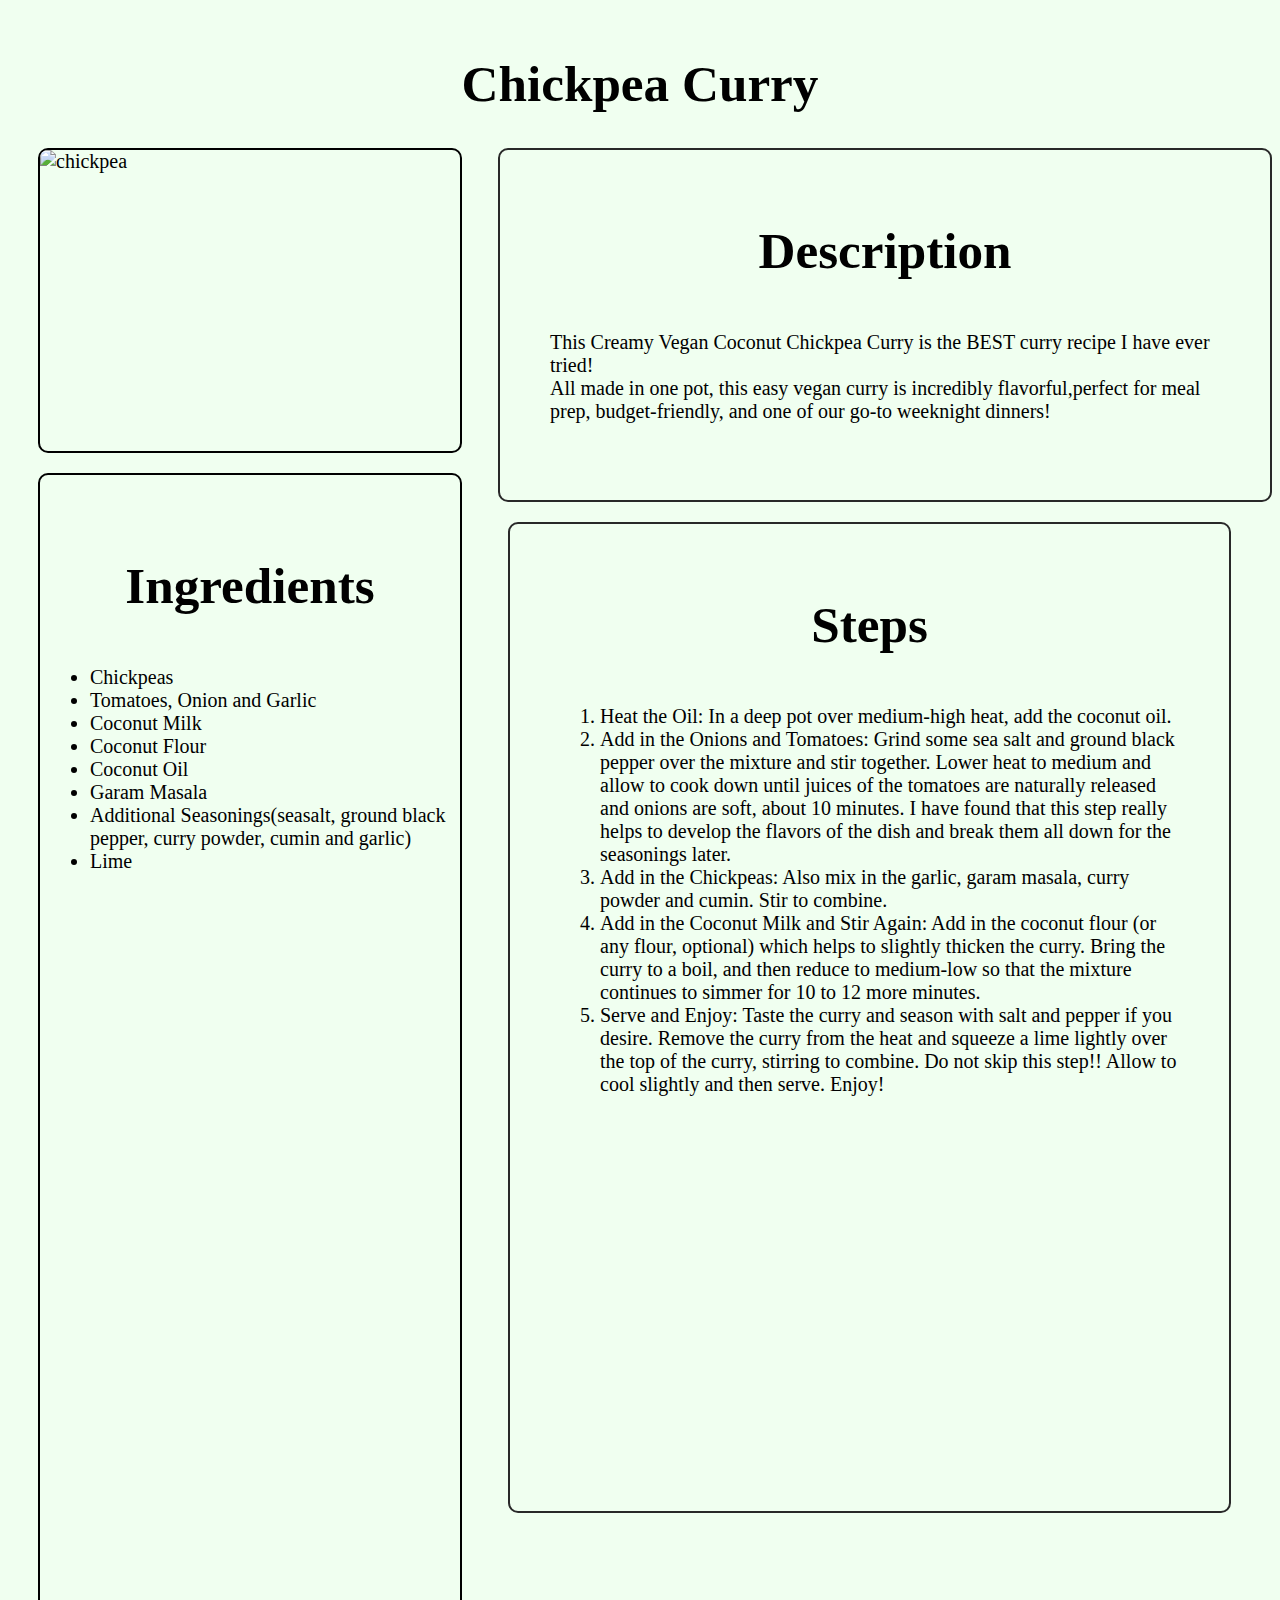
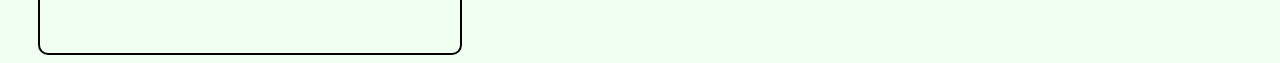
==== recipes/chickpea.html @ 62436420 "Uploading all files" ====
<!DOCTYPE html>
<html lang="en">
<head>
    <meta charset="UTF-8">
    <meta http-equiv="X-UA-Compatible" content="IE=edge">
    <meta name="viewport" content="width=device-width, initial-scale=1.0">
    <title>chickpea</title>
    <link rel="stylesheet"  href="../style1.css">
</head>
<body>
    <h1>Chickpea Curry</h1>
    <div class="contents">

        <div class="left">
        <img src="/images/chickpea1.jpg" alt="chickpea">

        <div class="ingredients">
            <h3>Ingredients</h3>
            <ul>
                <li>Chickpeas</li>
                <li>Tomatoes, Onion and Garlic</li>
                <li>Coconut Milk</li>
                <li>Coconut Flour</li>
                <li>Coconut Oil</li>
                <li>Garam Masala</li>
                <li>Additional Seasonings(seasalt, ground black pepper, curry powder, cumin and garlic)</li>
                <li>Lime</li>
               
            </ul>
        </div><!--ingredients-->
        </div><!--left-->

        <div class="right">
            <div class="right-top">
                <h3>Description</h3>
                <p>This Creamy Vegan Coconut Chickpea Curry is the BEST curry recipe I have ever tried! <br>All made in one pot, this easy vegan curry is incredibly flavorful,perfect for meal prep, budget-friendly, and one of our go-to weeknight dinners!</p>
            </div><!--right-top-->
            
        <div class="steps">
            <h3>Steps</h3>
        <ol>
            <li>Heat the Oil: In a deep pot over medium-high heat, add the coconut oil.</li>

            <li>Add in the Onions and Tomatoes: Grind some sea salt and ground black pepper over the mixture and stir together. Lower heat to medium and allow to cook down until juices of the tomatoes are naturally released and onions are soft, about 10 minutes. I have found that this step really helps to develop the flavors of the dish and break them all down for the seasonings later.</li>

            <li>Add in the Chickpeas: Also mix in the garlic, garam masala, curry powder and cumin. Stir to combine.</li>

            <li>Add in the Coconut Milk and Stir Again: Add in the coconut flour (or any flour, optional) which helps to slightly thicken the curry. Bring the curry to a boil, and then reduce to medium-low so that the mixture continues to simmer for 10 to 12 more minutes.</li>

            <li>Serve and Enjoy: Taste the curry and season with salt and pepper if you desire. Remove the curry from the heat and squeeze a lime lightly over the top of the curry, stirring to combine. Do not skip this step!! Allow to cool slightly and then serve. Enjoy!</li>
        </ol>
    </div><!--steps-->
</div><!--right-->
</div> <!--contents-->
</body>
</html>
---- style1.css ----
/*h1,h3,p,ol{
    text-align: center;
    text-decoration: solid;
}

a{
    text-decoration: none;
    color: black;
}
.container{
    /*display: flex;
    flex-wrap: wrap;
    margin: 0 50px;
    padding: 30px;//
    display: flex;
    justify-content: center;
    align-items: center;
    height: 300px;
}
.column {
    max-width: 33.333%;
    padding: 0 10px;
    height: 240px;
}

.column img { 
    width: 100%;
    height:100%;
    cursor: pointer;
}

.column img:hover{
    transform:scale(1.07);
    border-radius: 15px;
}


ul {
    display: table;
    margin: 0 auto;
  }

  ol{
    text-align: center;
  list-style-position: inside;
  }

.ingredients{
    border-radius: 10px;
    background-color: rgb(240, 236, 230);
    padding:20px;
    flex-grow: 3;
}*/
*{
    background-color: honeydew;
}
.container{
    display: flex;
    justify-content: center;
    align-items: center;
    height: 400px;
}

.column {
    max-width: 33.333%;
    padding: 0 10px;
    height: 240px;
}

.column img { 
    width: 100%;
    height:100%;
    cursor: pointer;
}

.column img:hover{
    transform:scale(1.07);
    border-radius: 15px;
}

a{
    text-decoration: none;
    color: black;
    text-align: center;
    font-size: xx-large;
    
}

h1,h3{
    text-align: center;
    padding-top: 20px;
}

.contents{
    display:flex;
    flex-direction: row;
    justify-content: center;
    font-size: 20px;
    gap:20px;
    
   }

.left{

    display: flex;
    flex-direction: column;
    gap:20px;
    padding-left: 30px;
    width:420px;
    height: 1507px;
}

.left img{
    border-radius: 10px;
    width: 100%;
    height: 20%;

}
.contents{
    gap:40px;
    display: flex;
}


.right-top{
    border:2px solid rgb(41, 41, 41);
    height:350px;
    border-radius: 10px;
  
  
}

.steps{   
    margin-top:20px;
    margin-left: 10px;
    border:2px solid rgb(41, 41, 41);
    border-radius: 10px; 
    height: 987px;
    width:80%;

}

.ingredients{
    border-radius: 10px;
    border: 2px solid black;
    padding: 10px;
    flex-grow: 3;
    width: 400px;
}
.right-top,
.steps{
    padding:0px 50px 0px 50px;
   
}

.left img{
    border-radius: 10px;
    border: 2px solid black;
}

ul,ol,p,a{
    font-family: 'Candara', serif;
}

h1,h3{
    font-family: 'Garamond' , serif;
    font-size:4vw;
    

}
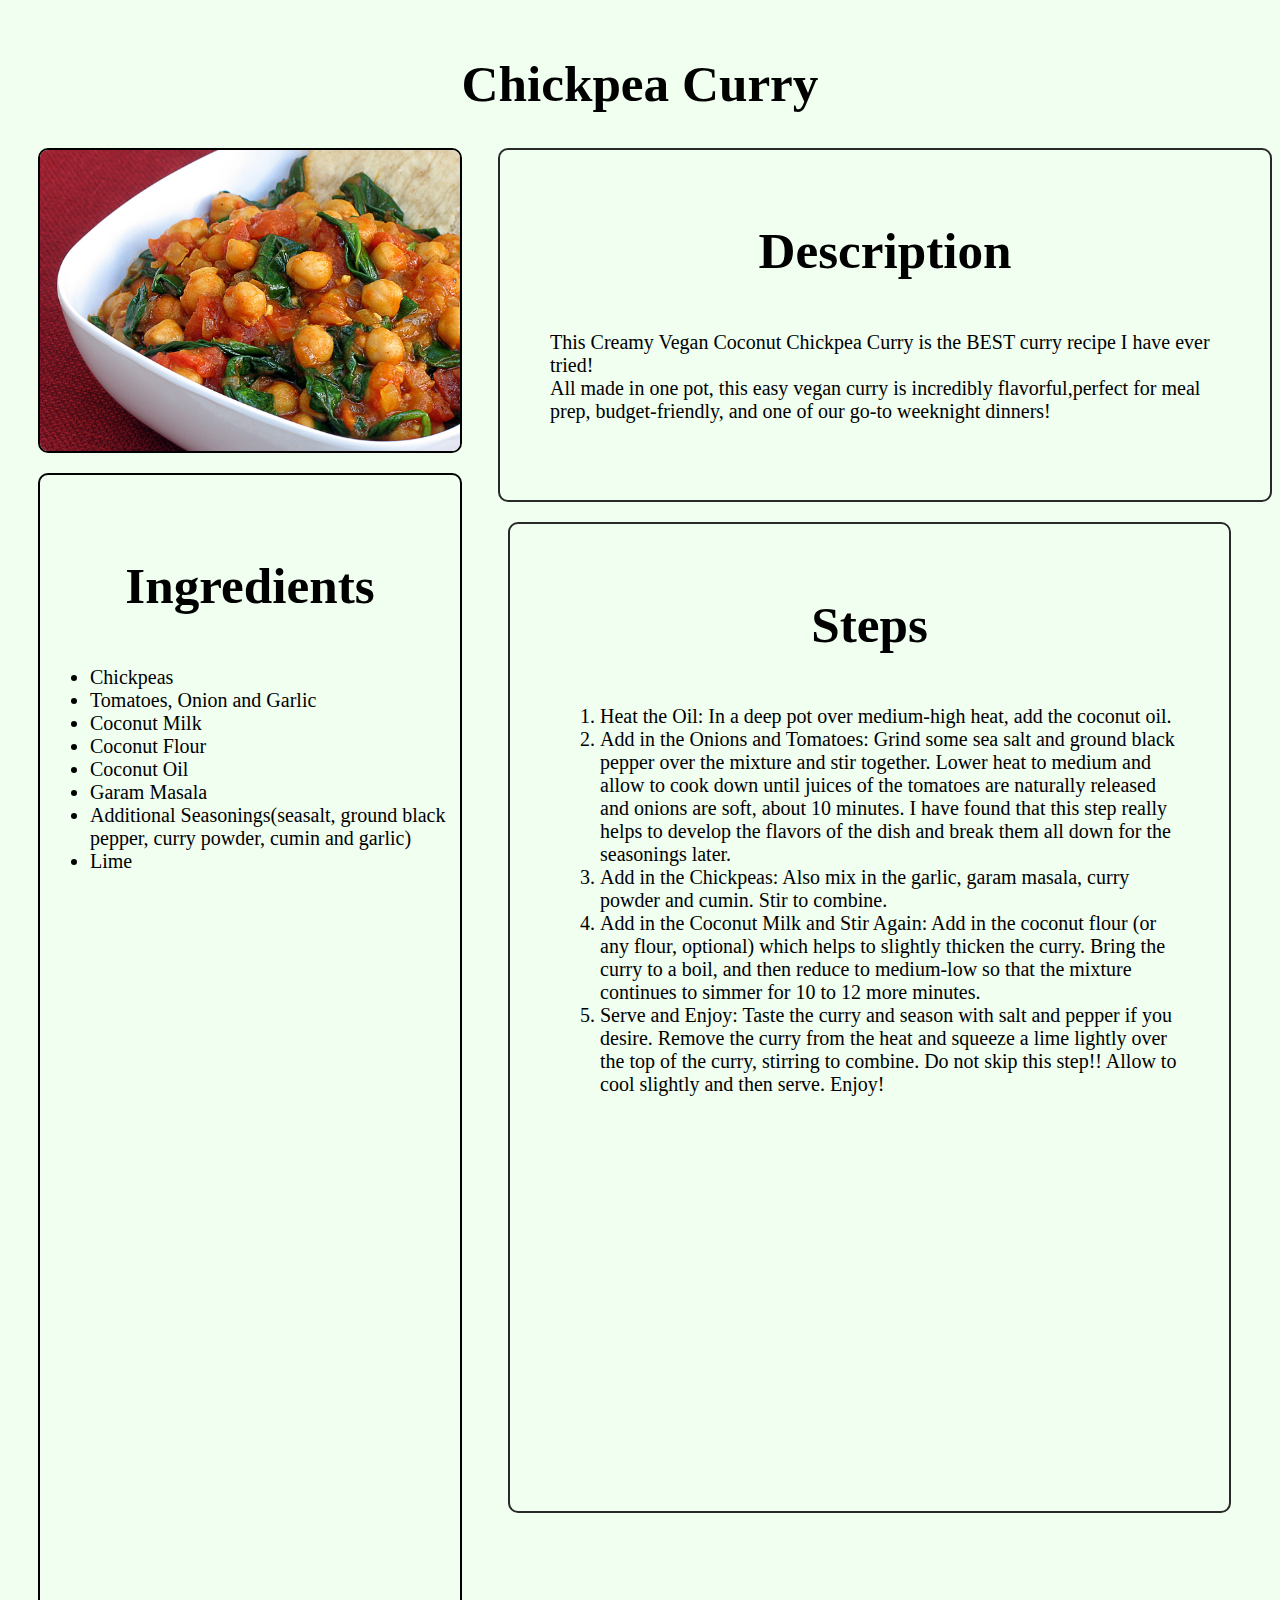
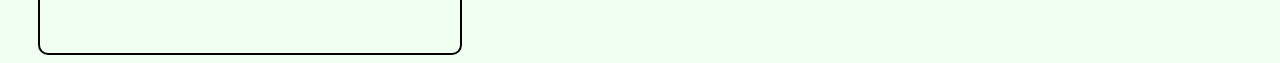
==== commit ce47fc6a: "Update chickpea.html" ====
--- a/recipes/chickpea.html
+++ b/recipes/chickpea.html
@@ -12,7 +12,7 @@
     <div class="contents">
 
         <div class="left">
-        <img src="/images/chickpea1.jpg" alt="chickpea">
+        <img src="..\images\chickpea1.jpg" alt="chickpea">
 
         <div class="ingredients">
             <h3>Ingredients</h3>
@@ -53,4 +53,4 @@
 </div><!--right-->
 </div> <!--contents-->
 </body>
-</html>+</html>
